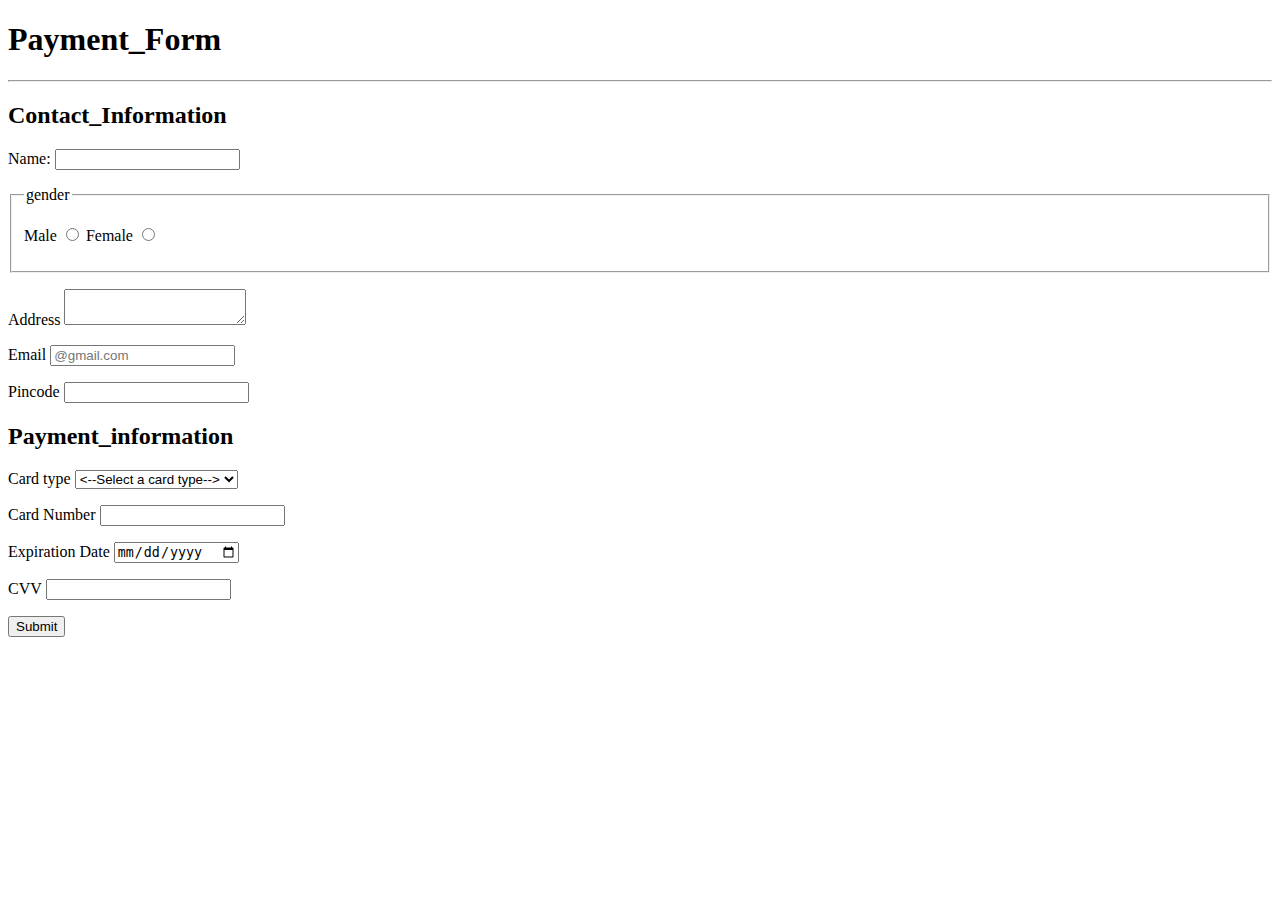
==== payment form.html @ b63183d6 "Add files via upload" ====
<!DOCTYPE html>
<html lang="en">
<head>
    <meta charset="UTF-8">
    <meta name="viewport" content="width=device-width, initial-scale=1.0">
    <title>payment_form</title>
    <link rel="stylesheet" href="./style_btn.css">
</head>
<body>
    <div class="contaner">
    <form action="" class="form">
        <h1>Payment_Form</h1>
        <hr>
        <h2>Contact_Information</h2>
       
        <p>Name: <input type="text" required></p>
        <fieldset>
            <legend>gender</legend>
        <p> Male   <input type="radio" name="gender" id="male" required> 
            Female <input type="radio" name="gender" id="Female"</p>
    </fieldset>
    <p>
        Address <textarea name="address" id="address"></textarea>
    </p>
    <p>
        Email <input type="email" name="email" id="email" required placeholder="@gmail.com">
    </p>
    <p>
        Pincode <input type="password" name="pincode" id="pincode">
    </p>
    <h2>Payment_information</h2>
    <p>
        Card type <select name="Card type" id=""><option value="Card type"><--Select a card type--></option>
            <option value="Visa">Visa</option>
            <option value="Master Card">Master Card</option>
            <option value="Nayapay">Nayapay</option >
        </select>
        <p>
            Card Number <input type="number" name="Card Number" id="Card Number" required>

        </p>
        <p>Expiration Date <input type="date" name="" id=""></p>
        <p>
           CVV  <input type="password" name="CVV" id="CVV">
        </p>
        <input type="button" value="Submit">

    </form>
</div>
</body>
</html>
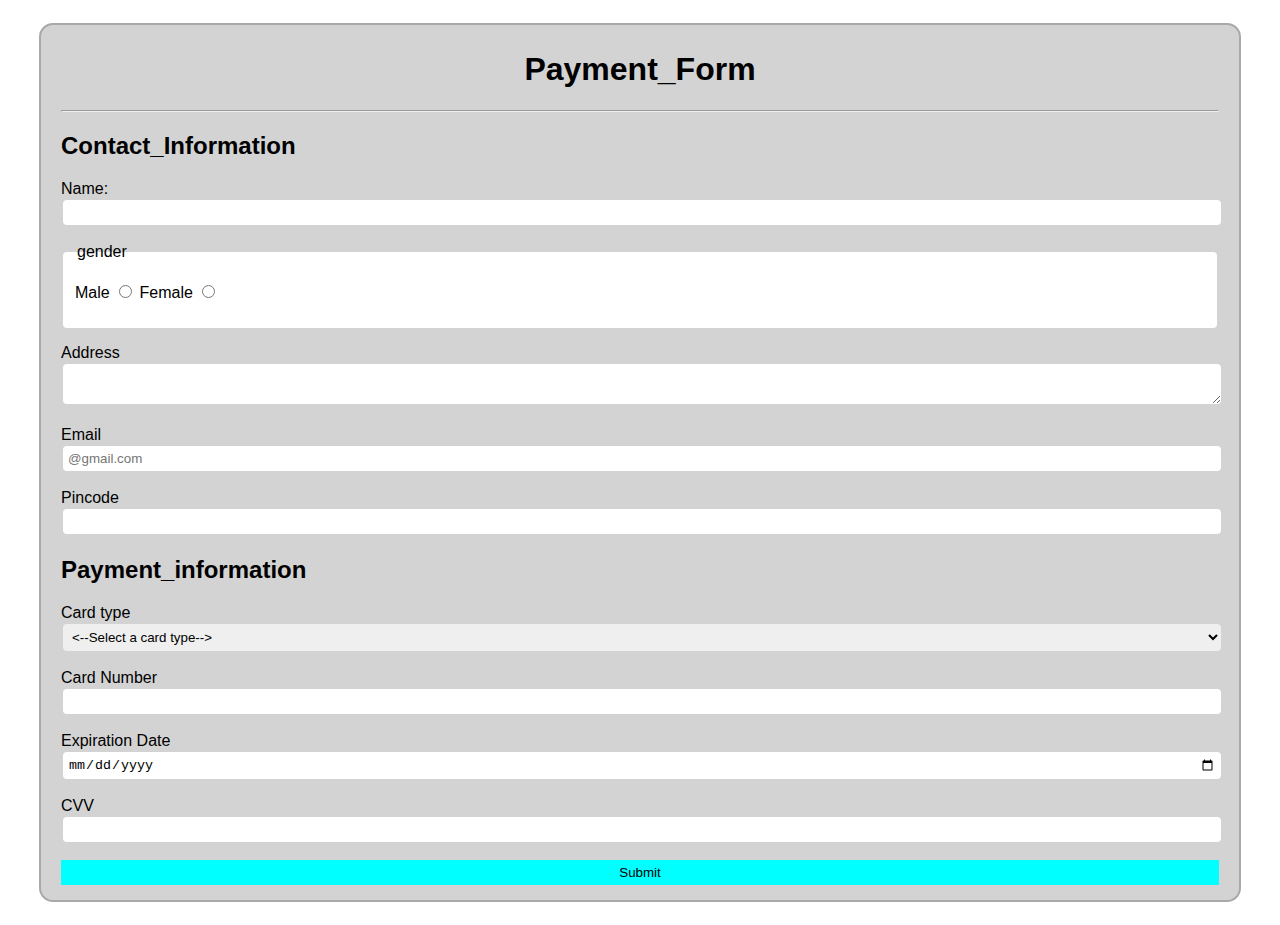
==== commit a1fd68a2: "Update payment form.html" ====
--- a/payment form.html
+++ b/payment form.html
@@ -4,7 +4,7 @@
     <meta charset="UTF-8">
     <meta name="viewport" content="width=device-width, initial-scale=1.0">
     <title>payment_form</title>
-    <link rel="stylesheet" href="./style_btn.css">
+    <link rel="stylesheet" href="/payment form.css">
 </head>
 <body>
     <div class="contaner">
@@ -48,4 +48,4 @@
     </form>
 </div>
 </body>
-</html>+</html>
--- a/payment form.css
+++ b/payment form.css
@@ -0,0 +1,53 @@
+*{
+    box-sizing: border-box;
+    
+}
+body{
+    font-family: Verdana, Geneva, Tahoma, sans-serif;
+    margin: 15px 31px;
+    padding: 8px;
+
+}
+.contaner{
+    background-color: lightgray;
+    padding: 5px 20px 15px 20px;
+    border-radius: 14px;
+    border: 2px solid darkgray;
+
+    
+}
+
+input[type="text"],
+input[type="date"],
+input[type="email"],
+input[type="password"],
+input[type="number"],
+select,
+textarea{
+    width: 100%;
+    padding: 5px;
+    margin: 2px;
+    border-radius: 4px;
+    border: none;
+
+}
+input[type="button"]{
+    width: 100%;
+    padding: 5px;
+    background-color: aqua;
+    border: none;
+}
+input[type="button"]:hover{
+    background-color: skyblue;
+    border-radius: 10px;
+    font-family:Verdana, Geneva, Tahoma, sans-serif;
+    border: none;
+}
+fieldset{
+    background-color: white;
+    border: none;
+    border-radius:4px ;
+}
+h1{
+    text-align: center;
+}
